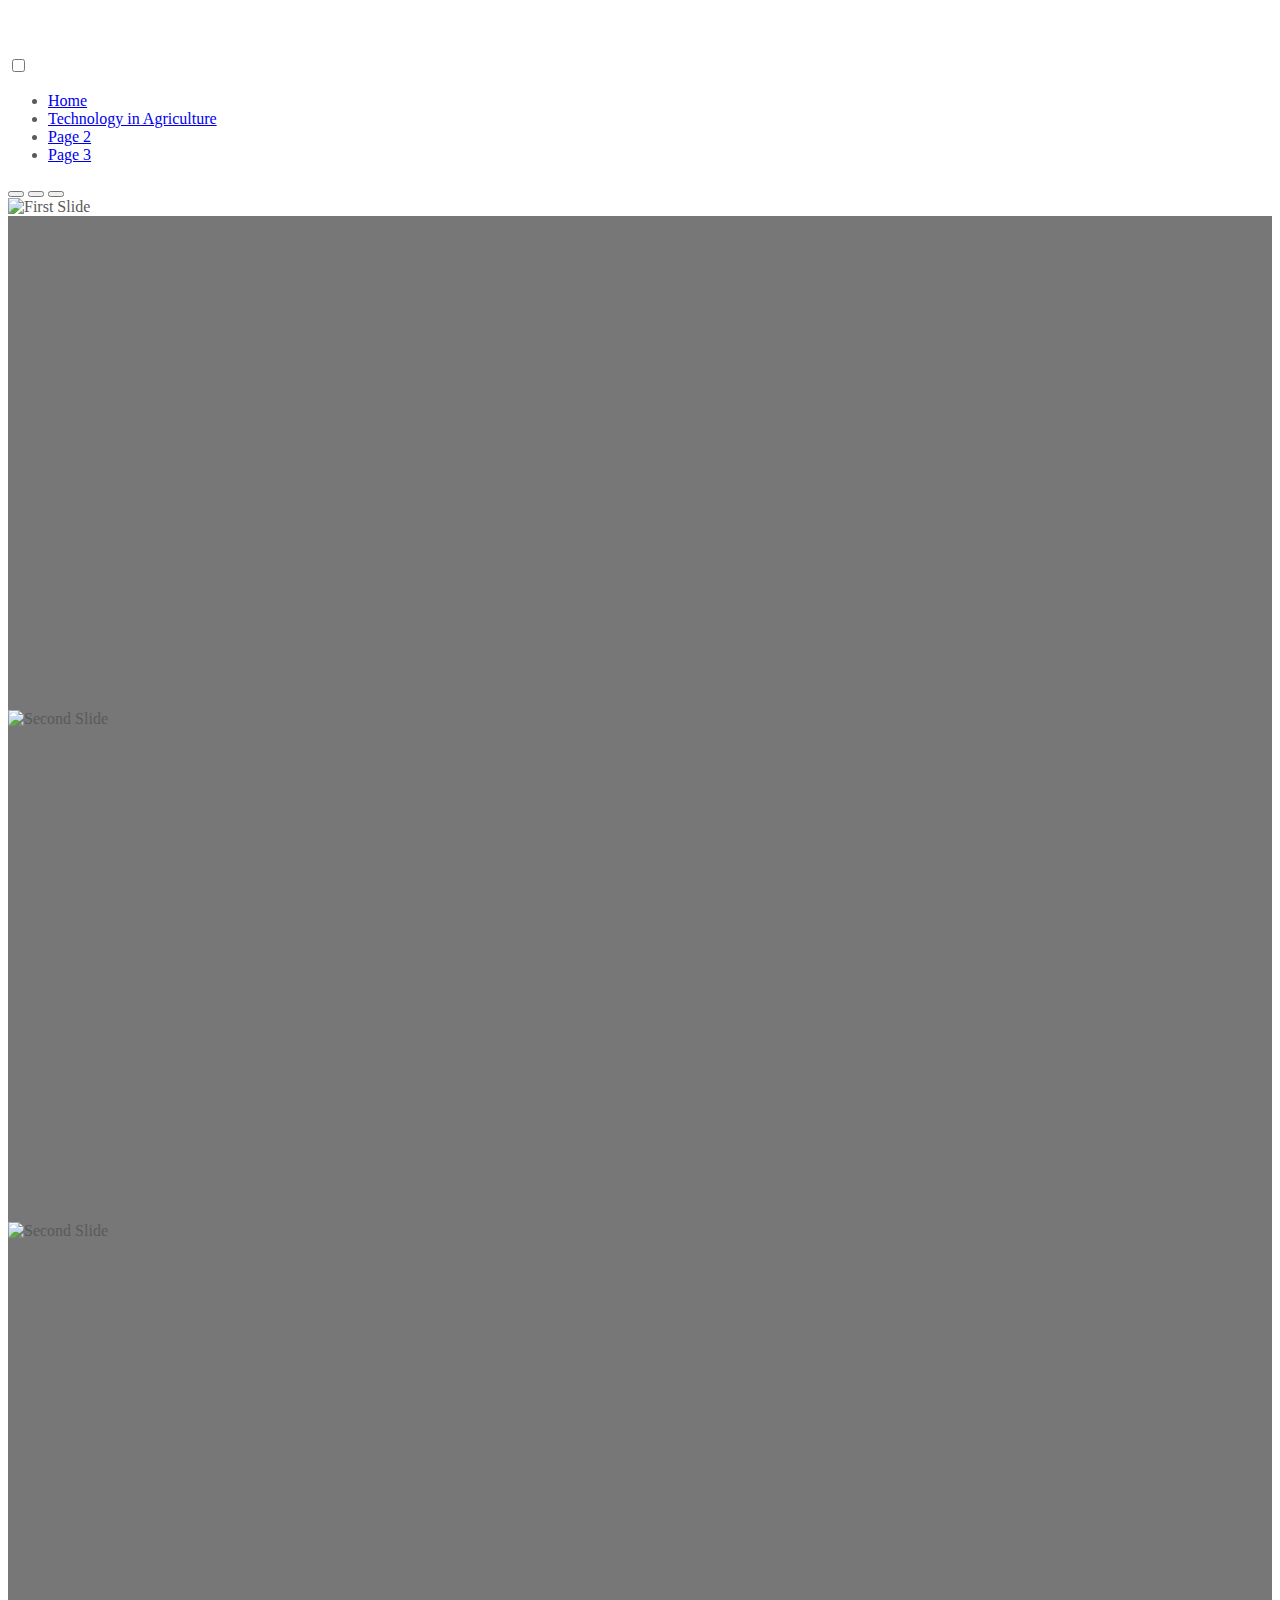
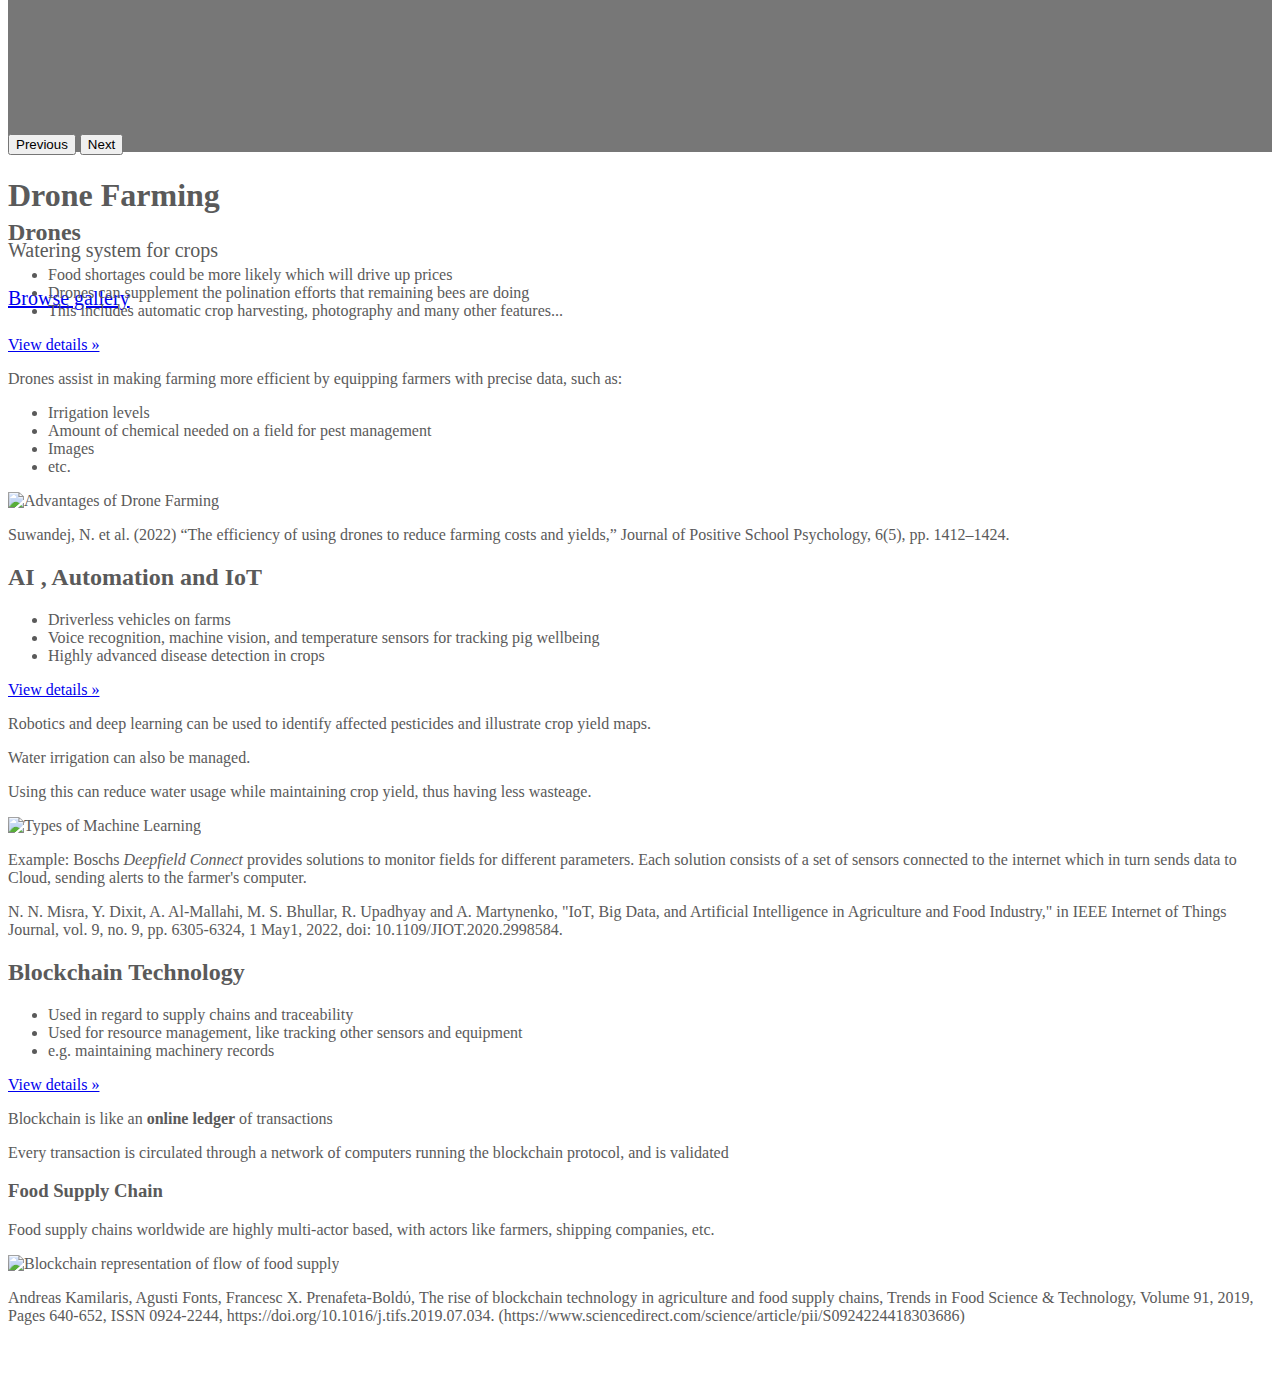
==== src/html/AgriculturePage.html @ c042094d "Connected the main page to my page and made hrefs local" ====
<!doctype html>
<html lang="en">
  <head>
    <meta charset="utf-8">
    <meta name="viewport" content="width=device-width, initial-scale=1">
    <meta name="description" content="">
    <meta name="author" content="Mark Otto, Jacob Thornton, and Bootstrap contributors">
    <meta name="generator" content="Hugo 0.104.2">
    <title>Impact of Tech</title>

    <link rel="stylesheet" href="https://cdn.jsdelivr.net/npm/bootstrap@5.2.2/dist/css/bootstrap.min.css" integrity="sha384-Zenh87qX5JnK2Jl0vWa8Ck2rdkQ2Bzep5IDxbcnCeuOxjzrPF/et3URy9Bv1WTRi" crossorigin="anonymous">

<!-- Custom styles for this template -->
<link href="../css/carousel.css" rel="stylesheet">
<link href="../css/styleSpecific.css" rel="stylesheet">
<link rel="stylesheet" href="../css/navbar.css">
<body>

<header>
<!-- Navbar -->
<nav class="navbar navbar-default bg-dark">
  <div class="container-fluid m-2">
    <!-- Toggle -->
    <span class="mb-2 nav-fade">
      <input id="navbar-toggle" type="checkbox" class="navbar-toggler text-light" data-bs-toggle="collapse" data-bs-target="#navbarContent"></input>
      <label for="navbar-toggle">
        <div class="hamburger-icon"><div class="icon-clickable"></div></div>
      </label>
    </span>
    <!-- Collapsable content -->
    <div class="collapse navbar-collapse" id="navbarContent">
      <ul class="navbar-nav me-auto mb-2 mb-lg-0">
        <li class="nav-item"><a class="nav-link nav-fade link-light active" href="index.html">Home</a></li>
        <li class="nav-item"><a class="nav-link nav-fade link-light" href="AgriculturePage.html">Technology in Agriculture</a></li>
        <li class="nav-item"><a class="nav-link nav-fade link-light" href="#">Page 2</a></li>
        <li class="nav-item"><a class="nav-link nav-fade link-light" href="#">Page 3</a></li>
      </ul>
    </div>
  </div>
</nav>
</header>

<main>

  <div id="myCarousel" class="carousel slide" data-bs-ride="carousel">
    <div class="carousel-indicators">
      <button type="button" data-bs-target="#myCarousel" data-bs-slide-to="0" class="active" aria-current="true" aria-label="Slide 1"></button>
      <button type="button" data-bs-target="#myCarousel" data-bs-slide-to="1" aria-label="Slide 2"></button>
      <button type="button" data-bs-target="#myCarousel" data-bs-slide-to="2" aria-label="Slide 3"></button>
    </div>
    <div class="carousel-inner">
      <div class="carousel-item active">
        <img class="d-block w-100" src="https://www.intelligentliving.co/wp-content/uploads/2020/05/agri-tech-on-the-rise1.jpg" alt="First Slide">
        <svg class="bd-placeholder-img" width="100%" height="100%" xmlns="http://www.w3.org/2000/svg" aria-hidden="true" preserveAspectRatio="xMidYMid slice" focusable="false"><rect width="100%" height="100%" fill="#777"/></svg>
        <div class="container">
          <div class="carousel-caption text-start">
            <h1>Spraying Strawberries</h1>
            <p>Benefits disease prevention by killing bacteria</p>
            <p><a class="btn btn-lg btn-primary" href="#">More Info</a></p>
          </div>
        </div>
      </div>
      <div class="carousel-item">
        <img class="d-block w-100" src="https://stmaaprodfwsite.blob.core.windows.net/assets/sites/1/2021/05/AdobeStock_113406376_900x506.jpg" alt="Second Slide">
        <svg class="bd-placeholder-img" width="100%" height="100%" xmlns="http://www.w3.org/2000/svg" aria-hidden="true" preserveAspectRatio="xMidYMid slice" focusable="false"><rect width="100%" height="100%" fill="#777"/></svg>

        <div class="container">
          <div class="carousel-caption">
            <h1>Smart Tractor Plowing</h1>
            <p>Automated systems</p>
            <p><a class="btn btn-lg btn-primary" href="#">Learn more</a></p>
          </div>
        </div>
      </div>
      <div class="carousel-item">
        <img class="d-block w-100" src="https://www.researchdive.com/blogImages/Qz1xnVXkPH.jpeg" alt="Second Slide">
        <svg class="bd-placeholder-img" width="100%" height="100%" xmlns="http://www.w3.org/2000/svg" aria-hidden="true" preserveAspectRatio="xMidYMid slice" focusable="false"><rect width="100%" height="100%" fill="#777"/></svg>

        <div class="container">
          <div class="carousel-caption text-end">
            <h1>Drone Farming</h1>
            <p>Watering system for crops</p>
            <p><a href="https://www.google.com/search?q=drone+farming+gallery&source=lnms&tbm=isch&sa=X&ved=2ahUKEwiY67u_7Pb6AhUTSkEAHUdlD_oQ_AUoAXoECAEQAw&biw=1280&bih=609&dpr=1.5" class="btn btn-lg btn-primary" href="#">Browse gallery</a></p>
          </div>
        </div>
      </div>
    </div>
    <button class="carousel-control-prev" type="button" data-bs-target="#myCarousel" data-bs-slide="prev">
      <span class="carousel-control-prev-icon" aria-hidden="true"></span>
      <span class="visually-hidden">Previous</span>
    </button>
    <button class="carousel-control-next" type="button" data-bs-target="#myCarousel" data-bs-slide="next">
      <span class="carousel-control-next-icon" aria-hidden="true"></span>
      <span class="visually-hidden">Next</span>
    </button>
  </div>

 <!-- Three columns of text below the carousel -->
 <div class="row">
  <div class="col-lg-4">

    <h2 class="fw-normal">Drones</h2>
    <ul>
      <li>Food shortages could be more likely which will drive up prices</li>
      <li>Drones can supplement the polination efforts that remaining bees are doing</li>
      <li>This includes automatic crop harvesting, photography and many other features...</li>
    </ul>
    </ul>
    <p class="btnWrapDetails"><a class="btn btn-secondary" href="#" onClick="insertDetails('Drone')">View details &raquo;</a></p>
    <div class="extraDetails" id="Drone">
      <p>Drones assist in making farming more efficient by equipping farmers with precise data, such as:</p>
      <ul>
        <li>Irrigation levels</li>
        <li>Amount of chemical needed on a field for pest management</li>
        <li>Images</li>
        <li>etc.</li>
      </ul>
      <img src="C:\Users\josht\OneDrive - Durham University\Computing\Practical Black\How Tech has Impacted Agriculture\ProgramBlackFormative\dronePros.PNG" alt="Advantages of Drone Farming">
    <p class="reference">Suwandej, N. et al. (2022) “The efficiency of using drones to reduce farming costs and yields,” Journal of Positive School Psychology, 6(5), pp. 1412–1424. </p>
    </div>
  </div><!-- /.col-lg-4 -->
  <div class="col-lg-4">

    <h2 class="fw-normal">AI , Automation and IoT</h2>
    <ul>
      <li>Driverless vehicles on farms</li>
      <li>Voice recognition, machine vision, and temperature sensors for tracking pig wellbeing</li>
      <li>Highly advanced disease detection in crops</li>
    </ul>
    <p class="btnWrapDetails"><a class="btn btn-secondary" href="#" onClick="insertDetails('AI')">View details &raquo;</a></p>
    <div class="extraDetails" id="AI">
      <p>Robotics and deep learning can be used to identify affected pesticides and illustrate crop yield maps.</p>
      <p>Water irrigation can also be managed.</p>
      <p>Using this can reduce water usage while maintaining crop yield, thus having less wasteage.</p>
      <img src="https://ieeexplore.ieee.org/mediastore_new/IEEE/content/media/6488907/9762554/9103523/misra3-2998584-small.gif" alt="Types of Machine Learning">
      <p>Example: Boschs <i>Deepfield Connect</i> provides solutions to monitor fields for different parameters. Each solution consists of a set of sensors connected to the internet which in turn sends data to Cloud, sending alerts to the farmer's computer.</p>
      <p class="reference">N. N. Misra, Y. Dixit, A. Al-Mallahi, M. S. Bhullar, R. Upadhyay and A. Martynenko, "IoT, Big Data, and Artificial Intelligence in Agriculture and Food Industry," in IEEE Internet of Things Journal, vol. 9, no. 9, pp. 6305-6324, 1 May1, 2022, doi: 10.1109/JIOT.2020.2998584.</p
    </div>
  </div><!-- /.col-lg-4 -->
  <div class="col-lg-4">

    <h2 class="fw-normal">Blockchain Technology</h2>
    <ul>
      <li>Used in regard to supply chains and traceability</li>
      <li>Used for resource management, like tracking other sensors and equipment</li>
      <li>e.g. maintaining machinery records</li>
    </ul>
    <p class="btnWrapDetails"><a class="btn btn-secondary" href="#" onClick="insertDetails('BlockChain')">View details &raquo;</a></p>
    <div class="extraDetails" id="BlockChain">
      <p>Blockchain is like an <strong>online ledger</strong> of transactions</p>
      <p>Every transaction is circulated through a network of computers running the blockchain protocol, and is validated</p>
      <h3>Food Supply Chain</h3>
      <p>Food supply chains worldwide are highly multi-actor based, with actors like farmers, shipping companies, etc. </p>
      <img src="https://ars.els-cdn.com/content/image/1-s2.0-S0924224418303686-gr2.jpg" alt="Blockchain representation of flow of food supply">
      <p class="reference">Andreas Kamilaris, Agusti Fonts, Francesc X. Prenafeta-Boldύ,
        The rise of blockchain technology in agriculture and food supply chains,
        Trends in Food Science & Technology,
        Volume 91,
        2019,
        Pages 640-652,
        ISSN 0924-2244,
        https://doi.org/10.1016/j.tifs.2019.07.034.
        (https://www.sciencedirect.com/science/article/pii/S0924224418303686)</p>
    </div>
  </div><!-- /.col-lg-4 -->
</div><!-- /.row -->

  <!-- Could put a FOOTER here? -->
</main>
</body>

<script src="..//javascript/bootstrap.bundle.min.js"></script>
<script src="../javascript/pageEffects.js"></script>
---- src/css/carousel.css ----
/* GLOBAL STYLES
-------------------------------------------------- */
/* Padding below the footer and lighter body text */

body {
  padding-top: 3rem;
  padding-bottom: 3rem;
  color: #5a5a5a;
}


/* CUSTOMIZE THE CAROUSEL
-------------------------------------------------- */

/* Carousel base class */
.carousel {
  margin-bottom: 4rem;
}
/* Since positioning the image, we need to help out the caption */
.carousel-caption {
  bottom: 3rem;
  z-index: 10;
}

/* Declare heights because of positioning of img element */
.carousel-item {
  height: 32rem;
}


/* MARKETING CONTENT
-------------------------------------------------- */

/* Center align the text within the three columns below the carousel */
.marketing .col-lg-4 {
  margin-bottom: 1.5rem;
  text-align: center;
}
/* rtl:begin:ignore */
.marketing .col-lg-4 p {
  margin-right: .75rem;
  margin-left: .75rem;
}
/* rtl:end:ignore */


/* Featurettes
------------------------- */

.featurette-divider {
  margin: 5rem 0; /* Space out the Bootstrap <hr> more */
}

/* Thin out the marketing headings */
/* rtl:begin:remove */
.featurette-heading {
  letter-spacing: -.05rem;
}

/* rtl:end:remove */

/* RESPONSIVE CSS
-------------------------------------------------- */

@media (min-width: 40em) {
  /* Bump up size of carousel content */
  .carousel-caption p {
    margin-bottom: 1.25rem;
    font-size: 1.25rem;
    line-height: 1.4;
  }

  .featurette-heading {
    font-size: 50px;
  }
}

@media (min-width: 62em) {
  .featurette-heading {
    margin-top: 7rem;
  }
}
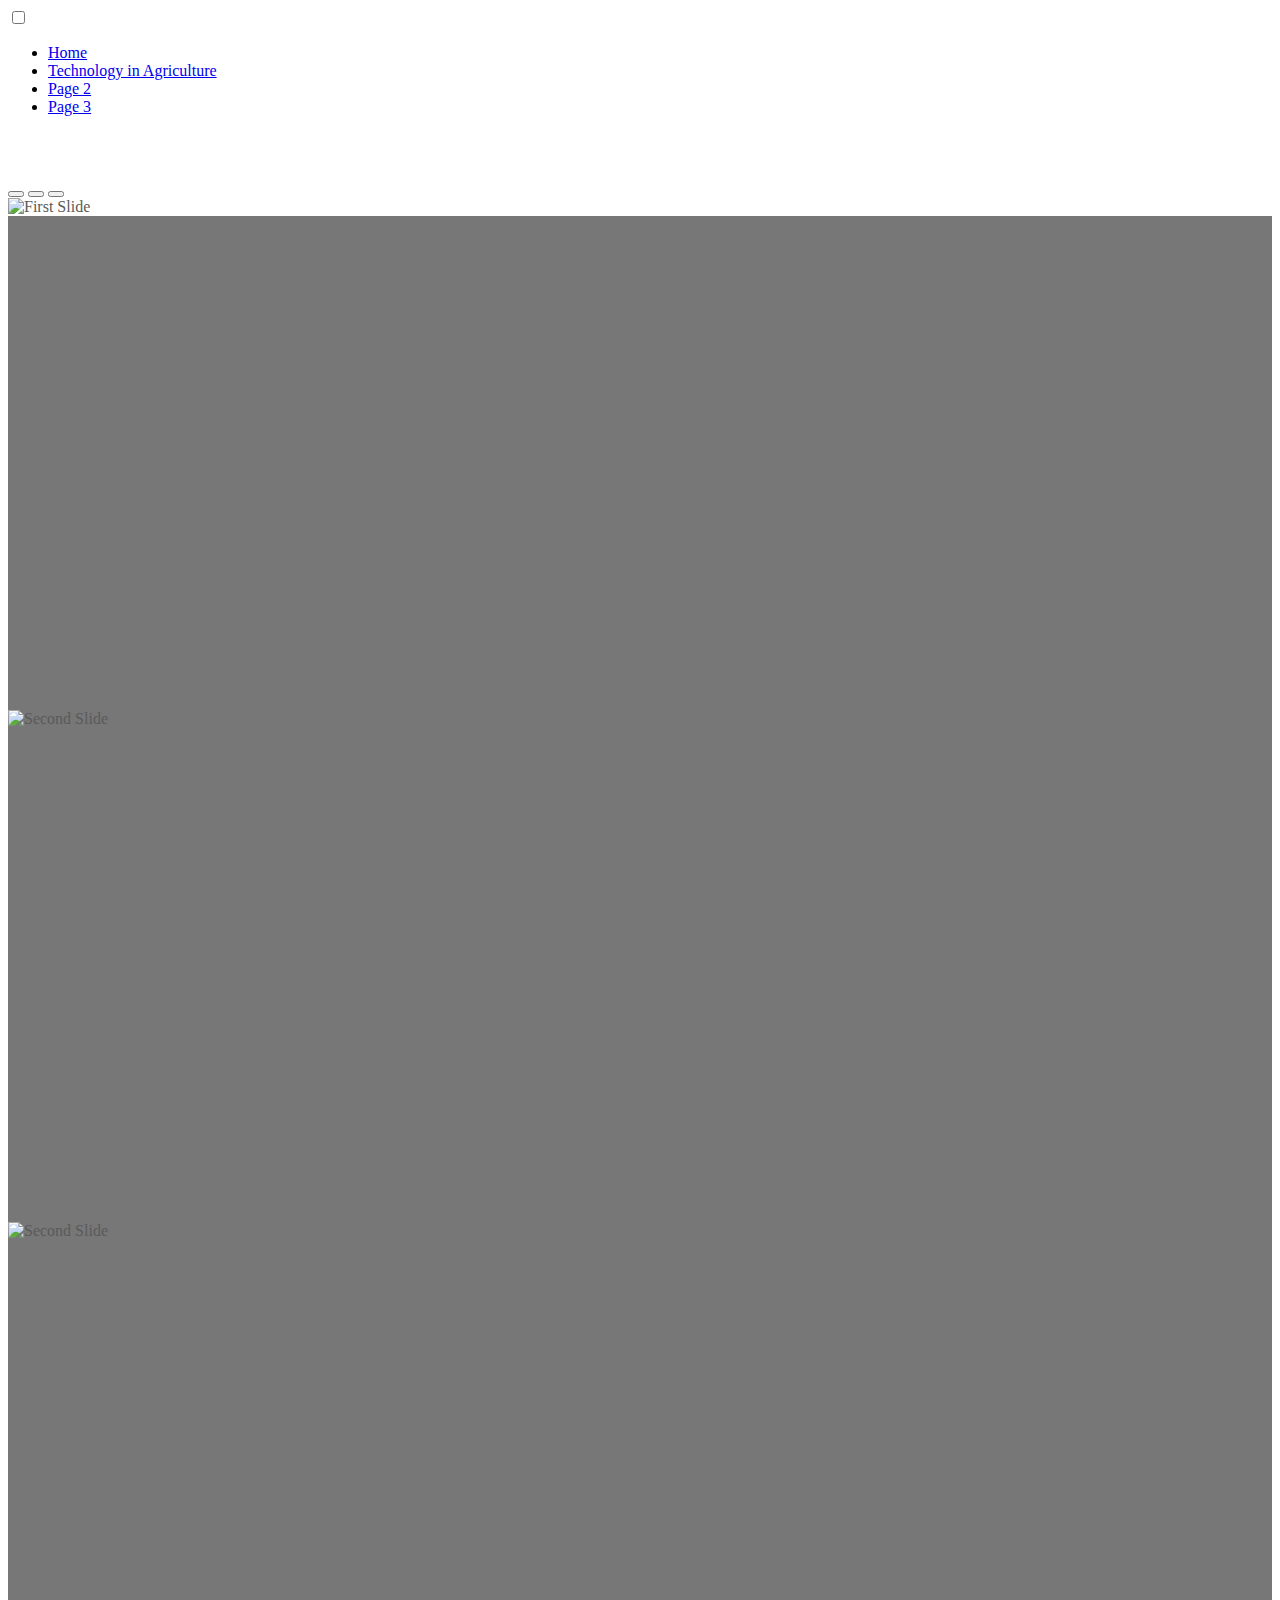
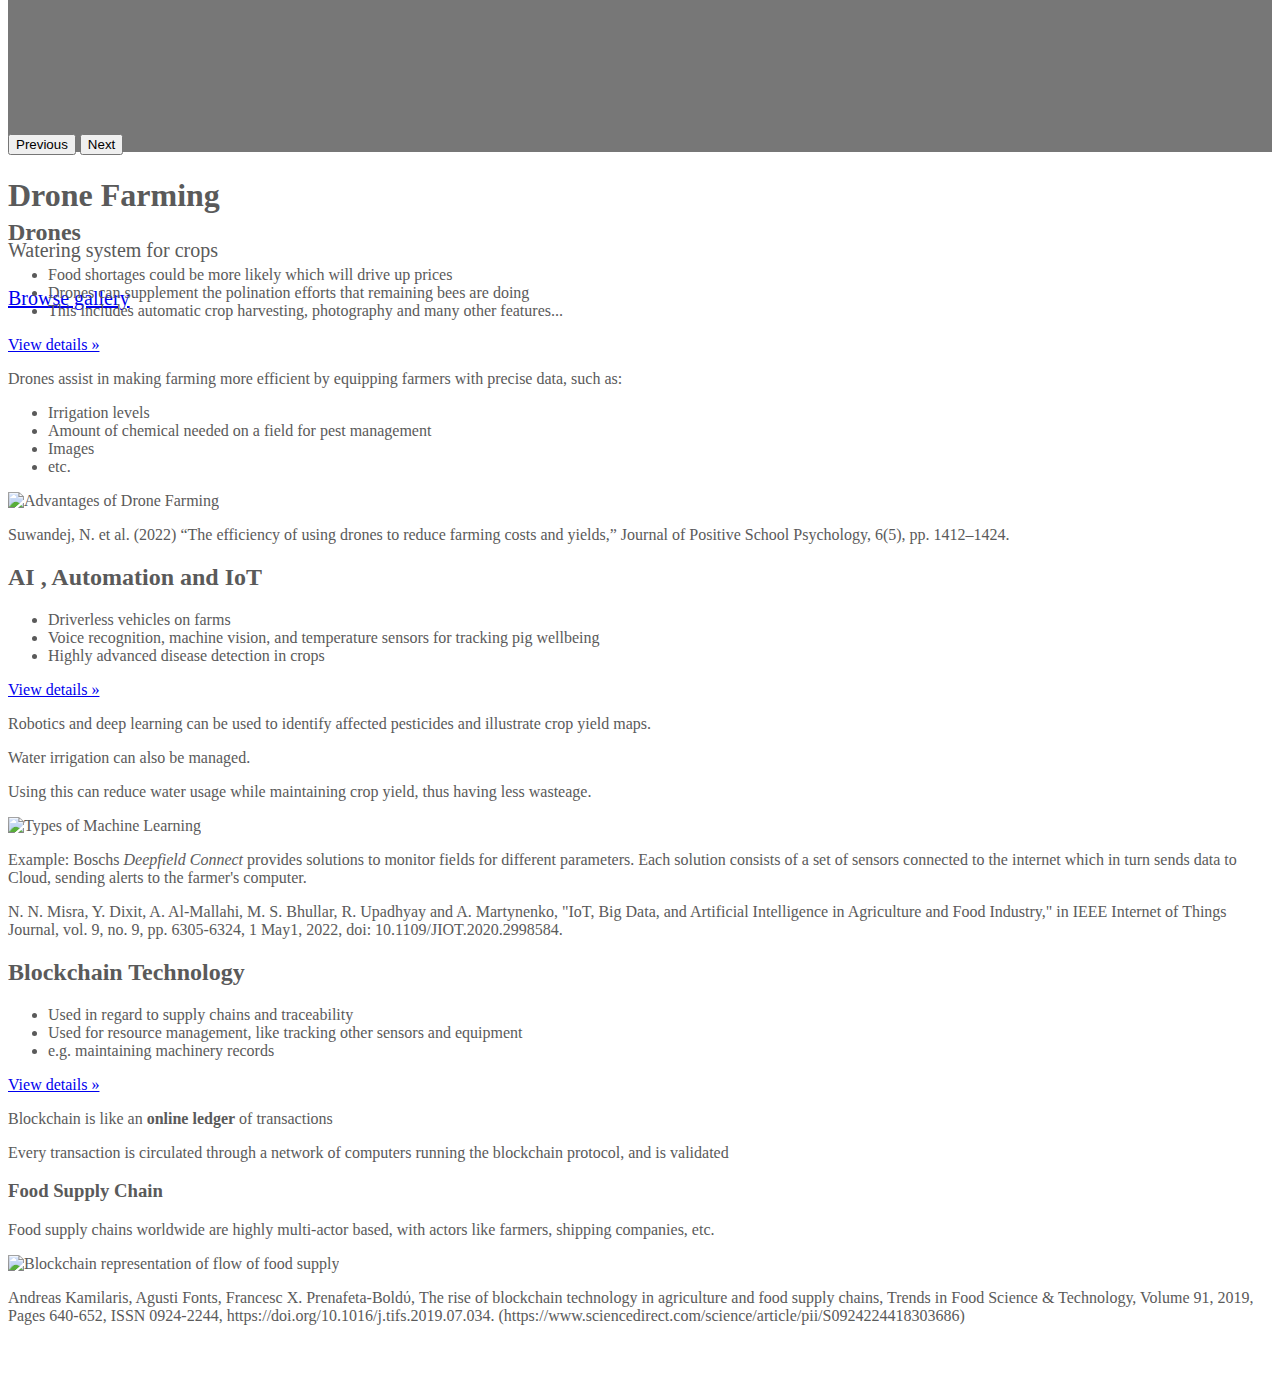
==== commit 79218703: "Fix navbar placement" ====
--- a/src/html/AgriculturePage.html
+++ b/src/html/AgriculturePage.html
@@ -16,7 +16,6 @@
 <link rel="stylesheet" href="../css/navbar.css">
 <body>
 
-<header>
 <!-- Navbar -->
 <nav class="navbar navbar-default bg-dark">
   <div class="container-fluid m-2">
@@ -30,15 +29,14 @@
     <!-- Collapsable content -->
     <div class="collapse navbar-collapse" id="navbarContent">
       <ul class="navbar-nav me-auto mb-2 mb-lg-0">
-        <li class="nav-item"><a class="nav-link nav-fade link-light active" href="index.html">Home</a></li>
-        <li class="nav-item"><a class="nav-link nav-fade link-light" href="AgriculturePage.html">Technology in Agriculture</a></li>
+        <li class="nav-item"><a class="nav-link nav-fade link-light" href="index.html">Home</a></li>
+        <li class="nav-item"><a class="nav-link nav-fade link-light active" href="AgriculturePage.html">Technology in Agriculture</a></li>
         <li class="nav-item"><a class="nav-link nav-fade link-light" href="#">Page 2</a></li>
         <li class="nav-item"><a class="nav-link nav-fade link-light" href="#">Page 3</a></li>
       </ul>
     </div>
   </div>
 </nav>
-</header>
 
 <main>
 
@@ -115,7 +113,7 @@
         <li>Images</li>
         <li>etc.</li>
       </ul>
-      <img src="C:\Users\josht\OneDrive - Durham University\Computing\Practical Black\How Tech has Impacted Agriculture\ProgramBlackFormative\dronePros.PNG" alt="Advantages of Drone Farming">
+      <img src="C:\Users\josht\OneDrive - Durham University\Computing\Practical Black\How Tech has Impacted Agriculture\ProgramBlackFormative\resources\dronePros.PNG" alt="Advantages of Drone Farming">
     <p class="reference">Suwandej, N. et al. (2022) “The efficiency of using drones to reduce farming costs and yields,” Journal of Positive School Psychology, 6(5), pp. 1412–1424. </p>
     </div>
   </div><!-- /.col-lg-4 -->
@@ -169,5 +167,5 @@
 </main>
 </body>
 
-<script src="..//javascript/bootstrap.bundle.min.js"></script>
+<script src="https://cdn.jsdelivr.net/npm/bootstrap@5.0.2/dist/js/bootstrap.bundle.min.js" integrity="sha384-MrcW6ZMFYlzcLA8Nl+NtUVF0sA7MsXsP1UyJoMp4YLEuNSfAP+JcXn/tWtIaxVXM" crossorigin="anonymous"></script>
 <script src="../javascript/pageEffects.js"></script>--- a/src/css/carousel.css
+++ b/src/css/carousel.css
@@ -2,7 +2,8 @@
 -------------------------------------------------- */
 /* Padding below the footer and lighter body text */
 
-body {
+/* Changed body -> main to stop navbar being effected by padding */
+main {
   padding-top: 3rem;
   padding-bottom: 3rem;
   color: #5a5a5a;
